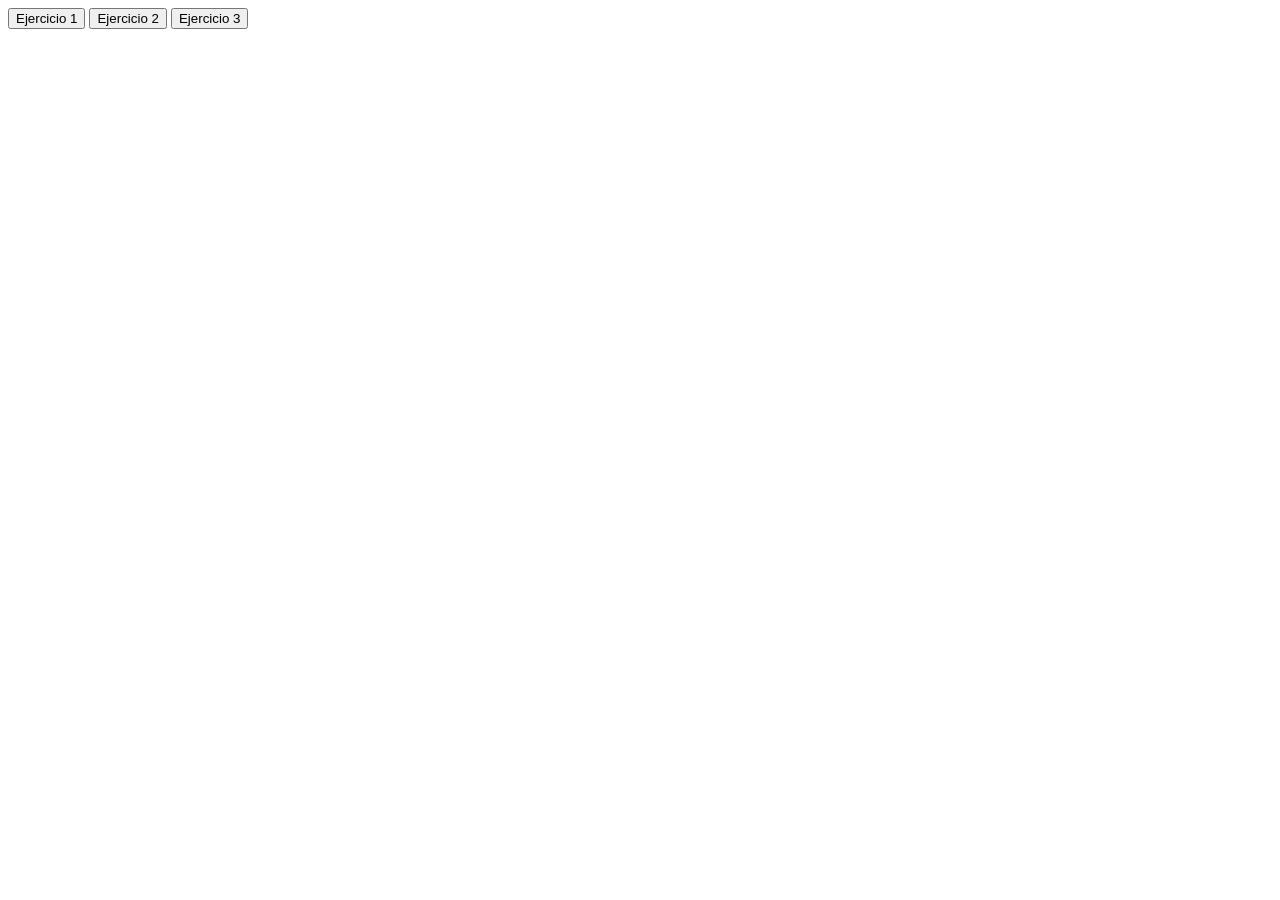
==== ejercicio.html @ 1a08dba0 "first commit" ====
<!DOCTYPE html>
<html lang="en">
<head>
    <meta charset="UTF-8">
    <meta name="viewport" content="width=device-width, initial-scale=1.0">
    <title>Document</title>

    <script src="ejercicio.js"></script>

</head>
<body>

    <button onclick="ejecutar(1)">Ejercicio 1</button>
    <button onclick="ejecutar(2)">Ejercicio 2</button>
    <button onclick="ejecutar(3)">Ejercicio 3</button>

</body>
</html>
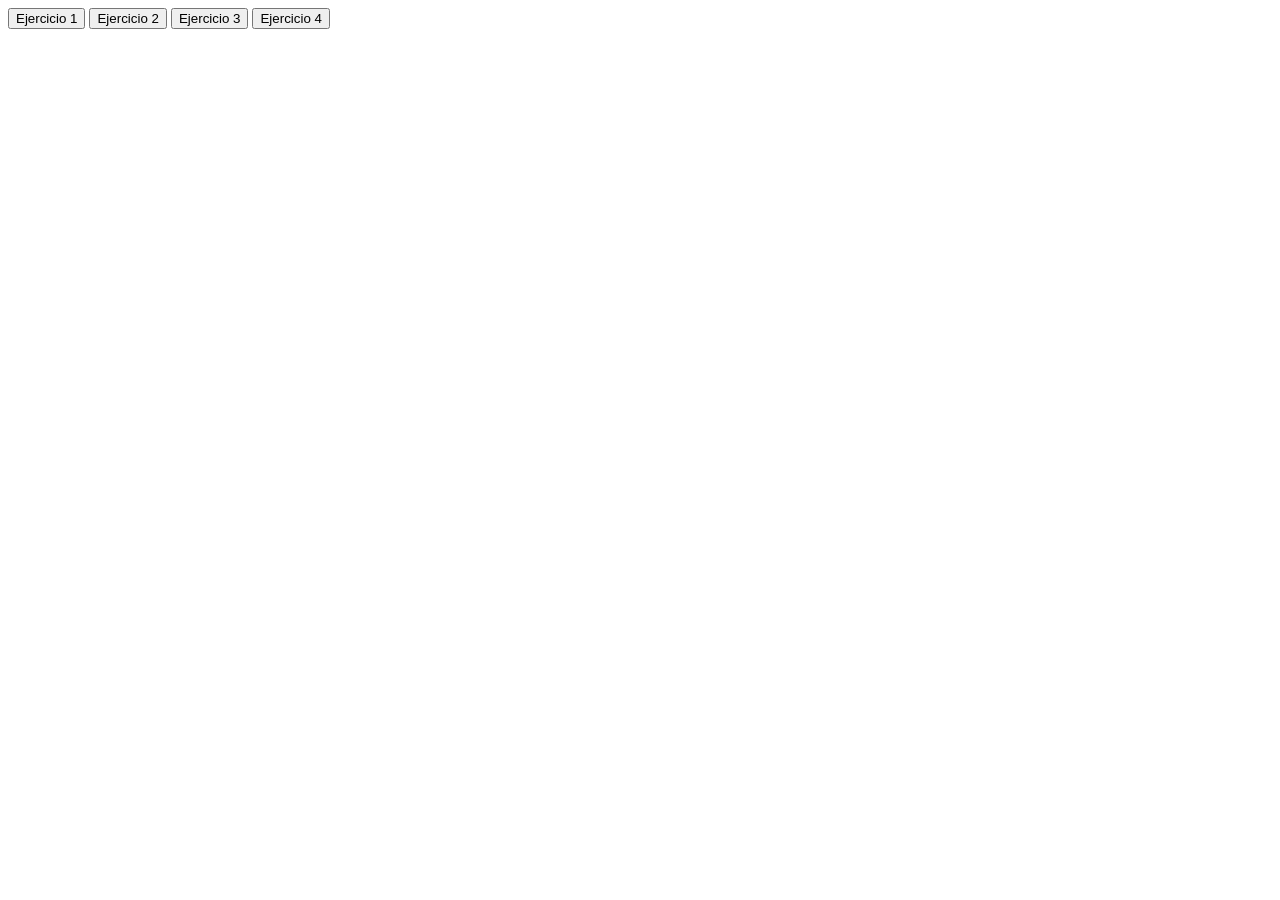
==== commit c7271432: "feat add listarImpares with debug video" ====
--- a/ejercicio.html
+++ b/ejercicio.html
@@ -13,6 +13,7 @@
     <button onclick="ejecutar(1)">Ejercicio 1</button>
     <button onclick="ejecutar(2)">Ejercicio 2</button>
     <button onclick="ejecutar(3)">Ejercicio 3</button>
+    <button onclick="ejecutar(4)">Ejercicio 4</button>
 
 </body>
 </html>
